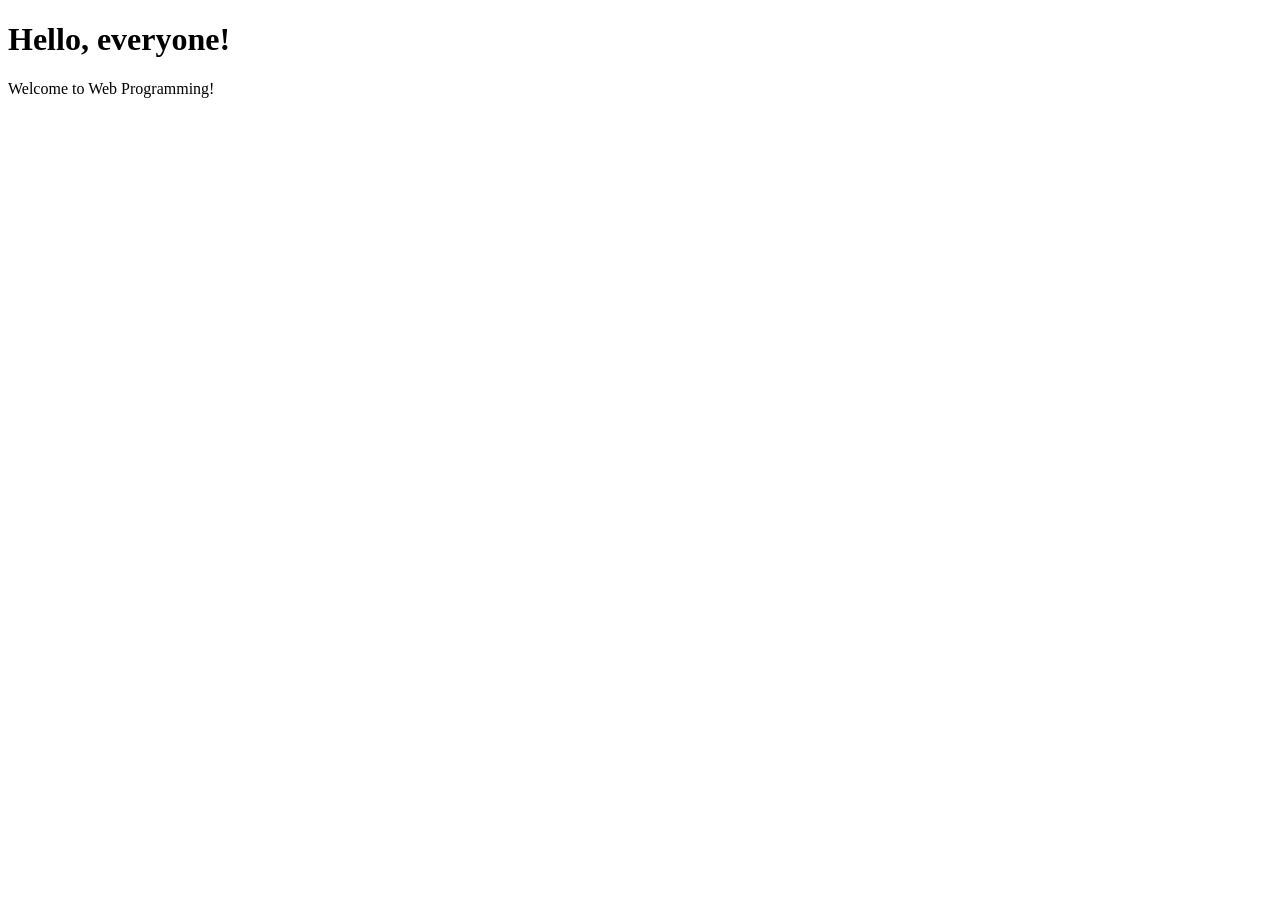
==== task.html @ 07f7329f "lab1" ====
<!DOCTYPE html>
<html lang="en">
<head>
    <meta charset="UTF-8">
    <meta name="viewport" content="width=device-width, initial-scale=1.0">
    <title>Hello World</title>
</head>
<body>
    <h1>Hello, everyone!</h1>
    <p>Welcome to Web Programming!</p>
</body>
</html>
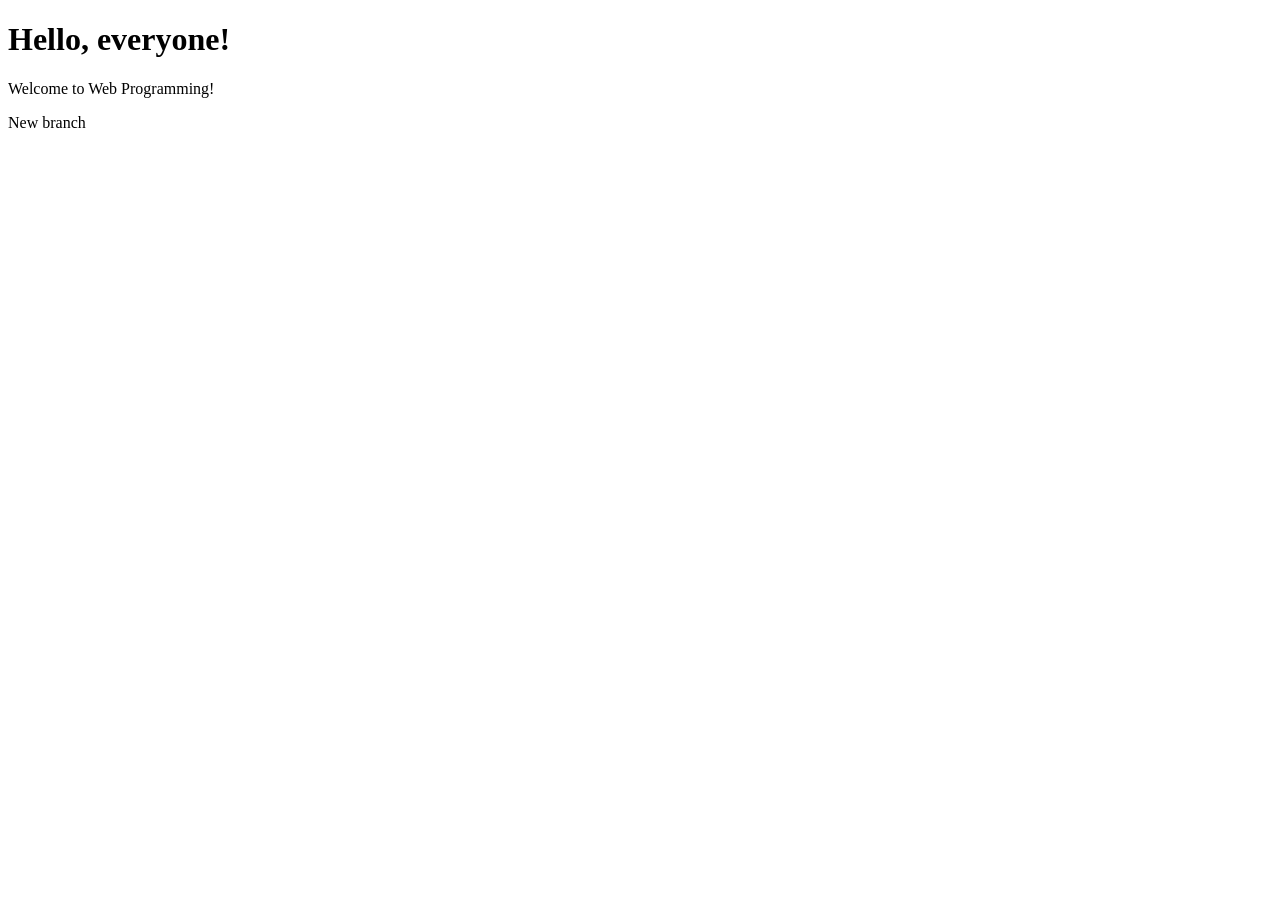
==== commit 7374b9b3: "lab1" ====
--- a/task.html
+++ b/task.html
@@ -8,5 +8,7 @@
 <body>
     <h1>Hello, everyone!</h1>
     <p>Welcome to Web Programming!</p>
+
+    <p>New branch</p>
 </body>
 </html>
